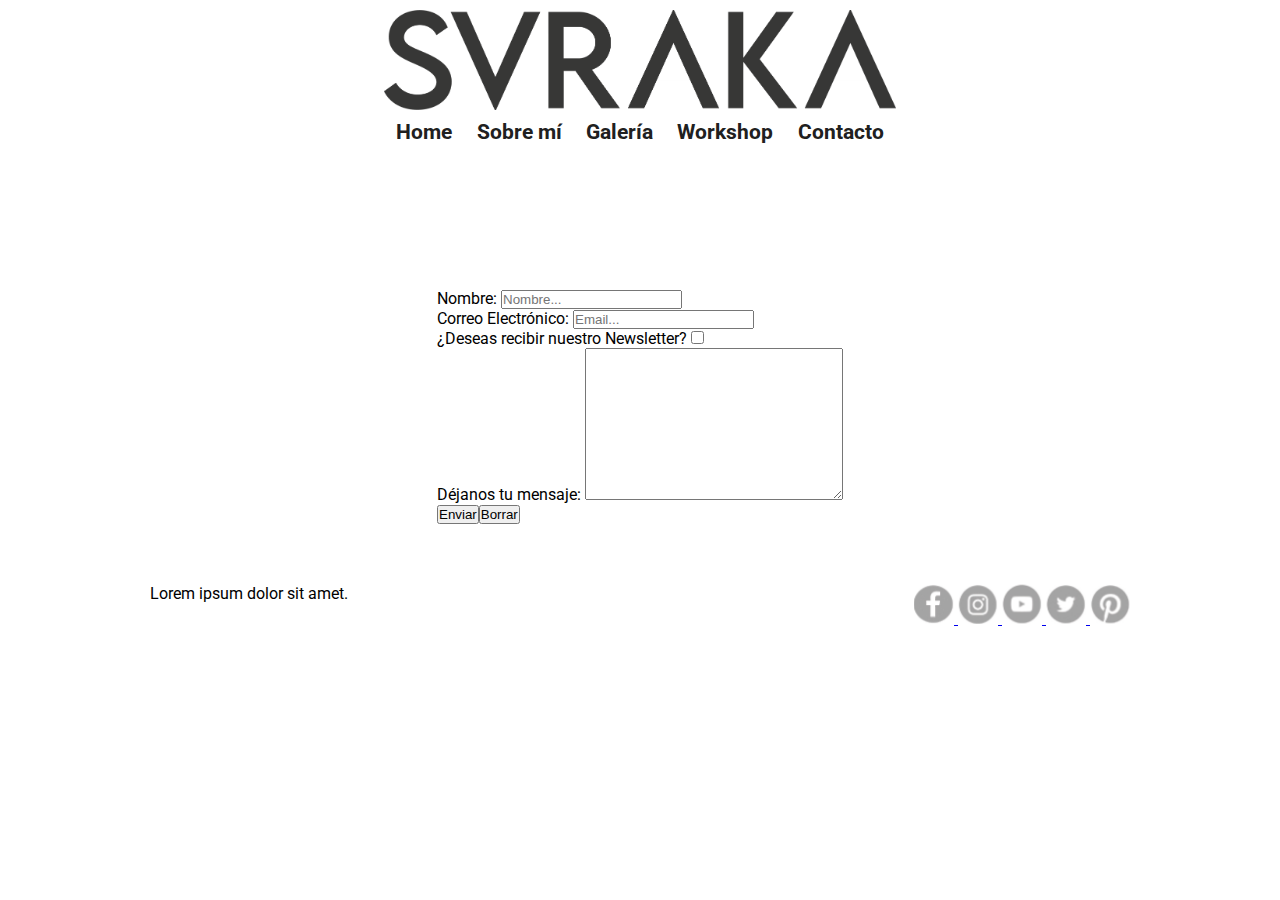
==== paginas/contacto.html @ e2d38c7b "firstCommit" ====
<!DOCTYPE html>
<html lang="en">

	<head>
		<meta charset="UTF-8">
		<meta http-equiv="X-UA-Compatible" content="IE=edge">
		<meta name="viewport" content="width=device-width, initial-scale=1.0">
		<title>SVRAKA</title>
		<link rel="shortcut icon" href="/imagenes/Imagenes en uso/svraka agua.png" />
		<link rel="stylesheet" href="/style.css">
		<link rel="preconnect" href="https://fonts.googleapis.com">
	  <link rel="preconnect" href="https://fonts.gstatic.com" crossorigin>
	  <link href="https://fonts.googleapis.com/css2?family=Roboto&display=swap" rel="stylesheet">
	  </head>
	  
	  <body>
		<header>
		 
		  <div class="logo">
		  
			<a href="./index.html"><img src="/imagenes/Imagenes en uso/svraka logo.png" alt="Svraka" /></a>
		  
		  </div>
		  
		  <nav class="navbar">
		   
			<a class="navbar__enlace" href="/index.html">Home</a>
			<a class="navbar__enlace" href="./paginas/Sobre-mi.html">Sobre mí</a>
			<a class="navbar__enlace" href="/paginas/Galeria.html">Galería</a>
			<a class="navbar__enlace" href="./paginas/Workshop.html">Workshop</a>
			<a class="navbar__enlace" href="/paginas/contacto.html">Contacto</a>
		 
		  </nav>
	  
		</header>

	<main>
		<section>
			<form action="" method="" enctype="">
				<br />
				<label for="nombre">Nombre:</label>
				<input type="text" id="nombre" name="nombre" placeholder="Nombre..." />
				<br />
				<label for="email">Correo Electrónico:</label>
				<input type="email" id="email" name="email" placeholder="Email..." />
				<br />
				<label for="newsletter">¿Deseas recibir nuestro Newsletter?</label>
				<input type="checkbox" name="newsletter" id="newsletter">
				<br />
				<label for="consulta">Déjanos tu mensaje:</label>
				<textarea name="consulta" id="consulta" cols="30" rows="10"></textarea>
				<br />
				<button type="submit">Enviar</button><button type="reset">Borrar</button>



			</form>
		</section>
	</main>
	<footer>
		<section>
			<p>Lorem ipsum dolor sit amet.</p>
		</section>
		<section>
			<a href="https://www.facebook.com/" target="_blank"><img src="/imagenes/Imagenes en uso/face.jpg"
					alt="Facebook" width="40" height="40" /> </a>
			<a href="https://www.instagram.com/" target="_blank"><img src="/imagenes/Imagenes en uso/insta.jpg"
					alt="Instagram" width="40" height="40" /> </a>
			<a href="https://www.youtube.com/" target="_blank"><img src="/imagenes/Imagenes en uso/youtube.jpg"
					alt="Youtube" width="40" height="40" /> </a>
			<a href="https://twitter.com/" target="_blank"><img src="/imagenes/Imagenes en uso/twitter.jpg"
					alt="Facebook" width="40" height="40" /> </a>
			<a href="https://pinterest.com/" target="_blank"><img src="/imagenes/Imagenes en uso/pinterest.jpg"
					alt="Pinterest" width="40" height="40" /> </a>
		</section>
	</footer>
</body>

</html>
---- style.css ----
*{
    padding: 0;
    margin: 0;
    box-sizing: border-box;
}

body{
    display: grid;
    gap: 20px;
    font-family: 'Roboto', sans-serif;
    padding: 270px 150px 0;  
}

header{
    background-color:white;
    height: 190px;
    position: fixed;
    width: 100%;
    top: 0;
    left: 0;
}

.logo{
    line-height: 0;
    display: flex;
    justify-content:center;
    list-style-image: none;
}

.logo a{
    
    text-decoration: none;
    margin-top: -30px;
    margin-bottom: -30px;
}

.logo a img{
    width: 40%;
    height: auto;
    margin: 40px 30%;
}

.navbar{
    display: flex;
    justify-content: space-around;
    margin: 0 30%;
}

.navbar__enlace{
    font-size: 1.3rem;
    font-weight: bold;
    text-decoration: none;
    color: rgb(32, 32, 32);
}

.navbar__enlace:hover{
    color: rgb(160, 160, 160);

}

main{
margin-top:-80px;
}

.container{
    background-color: blueviolet;
    border: 10px solid black;
    margin: auto;
    width: 800px;
    padding: 30px;
    box-shadow: 0 25px 50px -15px rgba(0,0,0,0.5);
}

ul li{
    margin: 0;
    padding: 0;
    list-style: none;
}

.slider{
    position: relative;
    width: 100%;
    height: 400px;
    }

.slider li{
    position: absolute;
    left: 0;
    top: 0;
    opacity: 0;
    width: inherit;
    height: inherit;
    transition: opacity .5s;
}

.slider li img{
    width: 92%;
    height: 350px;
    object-fit:cover;
    border-radius: 20px;
}

.slider li img:first-child{
    opacity: 1;
}
 
.menu{
    text-align: center;
    margin: 20px;
}

.menu li{
    display: inline-block;
    text-align: center;
}

.menu li a{
    display: inline-block;
    background-color: gray;
    padding: 5px;
    width: 20px;
    height: 20px;
    font-size: 20px;
    border-radius: 100%;
}

.descripcion{
    background-color: blue;
    border: 10px solid black;
    display: flex;
    align-items: center;
}

.marca{
    width: 50px;
    height: 50px;
}

footer{
margin-bottom: 15px;
    margin-top: 40px;
    display: flex;
    justify-content: space-between;
    
}

.redes{
    text-decoration: none;
}

/* pagina SOBRE MI */

.section{
    padding: 60px;
    margin: auto;
}

.paula{
    font-weight: bold;
    font-size: 3rem;
    display: flex;
    justify-content: center;
}
.paula__contenido{
    display: flex;
    justify-content: center;
}

.paula__contenido p{
    margin-top: 90px;
}

.svraka{
    font-weight: bold;
    font-size: 3rem;
    display: flex;
    justify-content: center;
}

.svraka__contenido{
    display: flex;
    justify-content: center;
}

.svraka__contenido p{
    padding: auto;
    margin-top: 90px;
}

/* Pagina WORKSHOP */

main {
    padding: 20px auto;
    margin: auto;
}

.work{
    margin-top: -60px;
    font-weight: bold;
    font-size: 3rem;
    display: flex;
    justify-content: center;
}
.work__contenido{
    margin-top: -150px;
    display: flex;
    justify-content: center;
}

.work__contenido p{
    margin-top: 90px;
}

.section{
    margin-top: -150px;
display: flex;
align-items: center;
}

.slider-frame {
	width: 1500px;
    height: auto;
	margin:50px auto 0;
	overflow: hidden;
}

.slider-frame ul {
	display: flex;
	padding: 0;
	width: 400%;
	
	animation: slide 20s infinite alternate ease-in-out;
}

.slider-frame li {
	width: 100%;
	list-style: none;
}

.slider-frame img {
	width: 100%;
}

@keyframes slide {
	0% {margin-left: 0;}
	20% {margin-left: 0;}
	
	25% {margin-left: -100%;}
	45% {margin-left: -100%;}
	
	50% {margin-left: -200%;}
	70% {margin-left: -200%;}
	
	75% {margin-left: -300%;}
	100% {margin-left: -300%;}
}
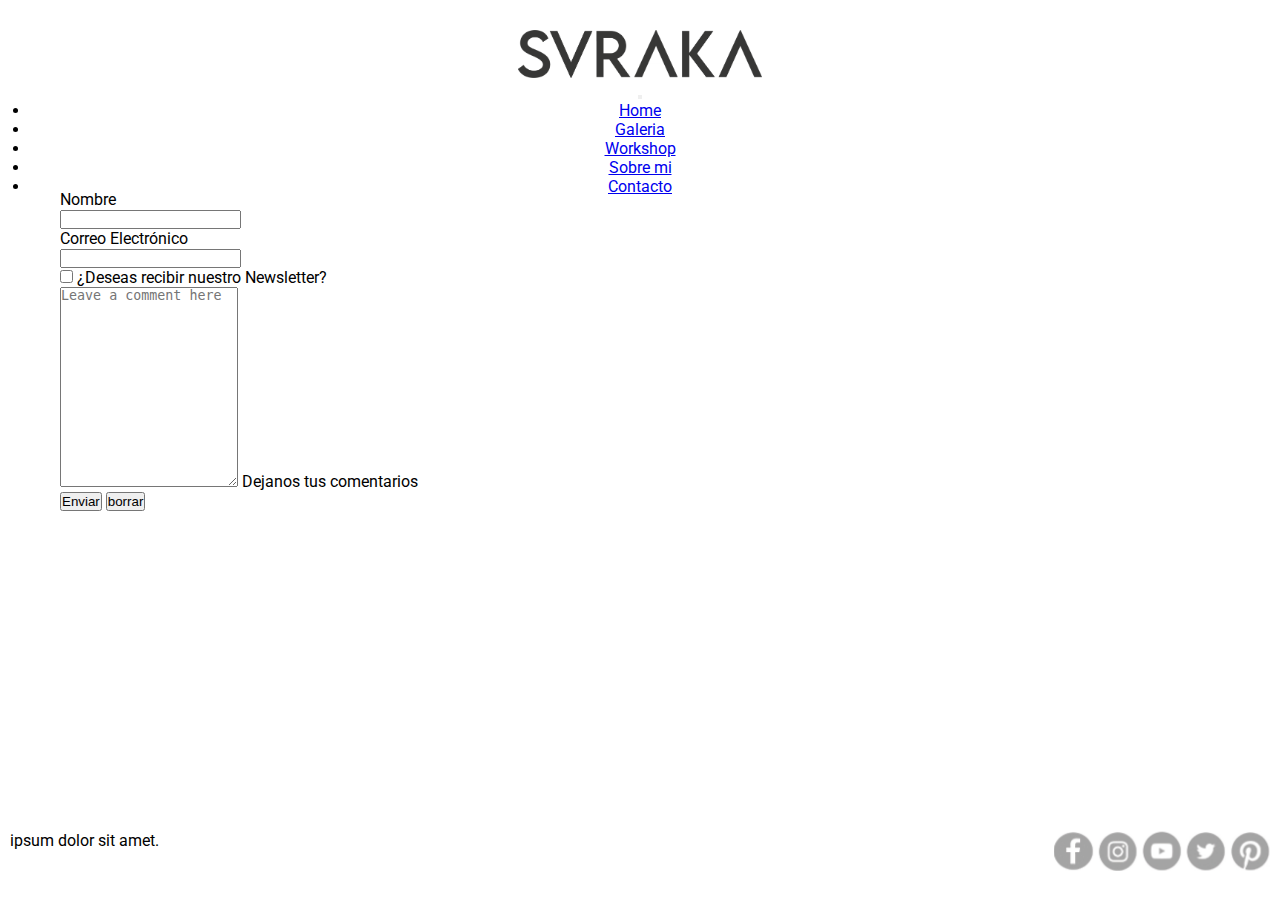
==== commit 3cfbd3af: "arreglamos errores y rsponsive" ====
--- a/paginas/contacto.html
+++ b/paginas/contacto.html
@@ -11,32 +11,80 @@
 		<link rel="preconnect" href="https://fonts.googleapis.com">
 	  <link rel="preconnect" href="https://fonts.gstatic.com" crossorigin>
 	  <link href="https://fonts.googleapis.com/css2?family=Roboto&display=swap" rel="stylesheet">
-	  </head>
-	  
-	  <body>
-		<header>
-		 
-		  <div class="logo">
-		  
-			<a href="./index.html"><img src="/imagenes/Imagenes en uso/svraka logo.png" alt="Svraka" /></a>
-		  
-		  </div>
-		  
-		  <nav class="navbar">
-		   
-			<a class="navbar__enlace" href="/index.html">Home</a>
-			<a class="navbar__enlace" href="./paginas/Sobre-mi.html">Sobre mí</a>
-			<a class="navbar__enlace" href="/paginas/Galeria.html">Galería</a>
-			<a class="navbar__enlace" href="./paginas/Workshop.html">Workshop</a>
-			<a class="navbar__enlace" href="/paginas/contacto.html">Contacto</a>
-		 
-		  </nav>
-	  
-		</header>
+	   <!-- CSS only -->
+	   <link href="https://cdn.jsdelivr.net/npm/bootstrap@5.2.0/dist/css/bootstrap.min.css" rel="stylesheet"
+	   integrity="sha384-gH2yIJqKdNHPEq0n4Mqa/HGKIhSkIHeL5AyhkYV8i59U5AR6csBvApHHNl/vI1Bx" crossorigin="anonymous">
+   </head>
+   
+   <body>
+   <header>
+   <div class="container">
+   <a href="./index.html"><img class="logo" src="/imagenes/Imagenes en uso/svraka logo.png" alt="Svraka"></a>
+   
+   <nav class="navbar navbar-expand-lg ">
+	 <button class="navbar-toggler mx-auto" type="button" data-bs-toggle="collapse" data-bs-target="#navbarNav" aria-controls="navbarNav" aria-expanded="false" aria-label="Toggle navigation">
+	   <span class="navbar-toggler-icon"></span>
+	 </button>
+	 <div class="container-fluid">
+	   <div class="collapse navbar-collapse" id="navbarNav">
+		 <ul class="navbar-nav mx-auto">
+		   <li class="nav-item">
+			 <a class="nav-link" aria-current="page" href="/index.html">Home</a>
+		   </li>
+		   <li class="nav-item">
+			 <a class="nav-link" aria-current="page" href="/paginas/Galeria.html">Galeria</a>
+		   </li>
+		   <li class="nav-item">
+			 <a class="nav-link" href="/paginas/Workshop.html">Workshop</a>
+		   </li>
+		   <li class="nav-item">
+			 <a class="nav-link" href="/paginas/Sobre-mi.html">Sobre mi</a>
+		   </li>
+		   <li class="nav-item">
+			 <a class="nav-link" href="/paginas/contacto.html">Contacto</a>
+		   </li>
+		 </ul>
+	   </div>
+	 </div>
+   </nav>
+   
+   
+   </header>
 
 	<main>
-		<section>
-			<form action="" method="" enctype="">
+		<section class="container1">
+			<form class="mt-3">
+				<div class="row mb-3">
+					<label class=" col-2 col-form-label" for="nombreInput">Nombre</label>
+					<div class="col-10">
+						<input type="text" class="form-control" id="nombreInput">
+					</div>
+				</div>
+				<div class="row mb-3">
+					<label class=" col-2 col-form-label" for="emailInput">Correo Electrónico</label>
+					<div class="col-10">
+						<input type="text" class="form-control" id="emailInput">
+					</div>
+				</div> 
+				<div class="row mb-3">
+					<div class="col-12">
+						<div class="form-check">
+							<input class="form-check-input" type="checkbox" id="checkNews">
+							<label for="checkNews" class="form-check-label">¿Deseas recibir nuestro Newsletter?</label>
+						</div>
+					</div>
+				</div>
+				<div class="form-floating mb-3">
+					<textarea class="form-control" placeholder="Leave a comment here" id="comentarioInput" style="height: 200px"></textarea>
+					<label for="comentarioInput">Dejanos tus comentarios</label>
+				  </div>
+				  <div class="col-12">
+					<button class="btn btn-outline-dark" type="submit">Enviar</button>
+					<button class="btn btn-outline-dark" type="reset">borrar</button>
+				  </div>
+
+			</form>
+			<!-- <form action="" method="" enctype="">
 				<br />
 				<label for="nombre">Nombre:</label>
 				<input type="text" id="nombre" name="nombre" placeholder="Nombre..." />
@@ -54,26 +102,32 @@
 
 
 
-			</form>
+			</form> -->
+
 		</section>
 	</main>
-	<footer>
+	<footer class="footer">
+
+		<p class="derechos">ipsum dolor sit amet.</p>
+	  
 		<section>
-			<p>Lorem ipsum dolor sit amet.</p>
+		  <a class="redes" href="https://www.facebook.com/" target="_blank"><img src="/imagenes/Imagenes en uso/face.jpg"
+			  alt="Facebook" width="40" height="40" /> </a>
+		  <a class="redes" href="https://www.instagram.com/" target="_blank"><img src="/imagenes/Imagenes en uso/insta.jpg"
+			  alt="Instagram" width="40" height="40" /> </a>
+		  <a class="redes" href="https://www.youtube.com/" target="_blank"><img src="/imagenes/Imagenes en uso/youtube.jpg"
+			  alt="Youtube" width="40" height="40" /> </a>
+		  <a class="redes" href="https://twitter.com/" target="_blank"><img src="/imagenes/Imagenes en uso/twitter.jpg"
+			  alt="Facebook" width="40" height="40" /> </a>
+		  <a class="redes" href="https://pinterest.com/" target="_blank"><img src="/imagenes/Imagenes en uso/pinterest.jpg"
+			  alt="Pinterest" width="40" height="40" /> </a>
 		</section>
-		<section>
-			<a href="https://www.facebook.com/" target="_blank"><img src="/imagenes/Imagenes en uso/face.jpg"
-					alt="Facebook" width="40" height="40" /> </a>
-			<a href="https://www.instagram.com/" target="_blank"><img src="/imagenes/Imagenes en uso/insta.jpg"
-					alt="Instagram" width="40" height="40" /> </a>
-			<a href="https://www.youtube.com/" target="_blank"><img src="/imagenes/Imagenes en uso/youtube.jpg"
-					alt="Youtube" width="40" height="40" /> </a>
-			<a href="https://twitter.com/" target="_blank"><img src="/imagenes/Imagenes en uso/twitter.jpg"
-					alt="Facebook" width="40" height="40" /> </a>
-			<a href="https://pinterest.com/" target="_blank"><img src="/imagenes/Imagenes en uso/pinterest.jpg"
-					alt="Pinterest" width="40" height="40" /> </a>
-		</section>
-	</footer>
-</body>
+	  </footer>
+	  
+	  <!-- JavaScript Bundle with Popper -->
+		<script src="https://cdn.jsdelivr.net/npm/bootstrap@5.2.0/dist/js/bootstrap.bundle.min.js"
+		  integrity="sha384-A3rJD856KowSb7dwlZdYEkO39Gagi7vIsF0jrRAoQmDKKtQBHUuLZ9AsSv4jD4Xa"
+		  crossorigin="anonymous"></script>
+	  </body>
 
 </html>--- a/style.css
+++ b/style.css
@@ -4,6 +4,75 @@
     box-sizing: border-box;
 }
 
+body {
+    
+    font-family: 'Roboto', sans-serif;
+    display: flex;
+    flex-direction: column;
+    min-height: 100vh;
+}
+
+header {
+    height: 130px;
+    width: 100%;
+}
+
+main {
+    flex: auto;
+}
+
+footer{
+    margin-bottom: 15px;
+        margin-top: 40px;
+        padding: 10px;
+        display: flex;
+        justify-content: space-between;
+        
+    }
+    
+    .redes{
+        text-decoration: none;
+    }
+
+.container{
+    max-width: 100%;
+    padding: 30px;
+    margin: 0 auto;
+    text-align: center;
+}
+
+.logo{
+    width: 20%;
+    height: auto;
+}
+
+.slide{
+    padding: 150px;
+    margin: auto;
+}
+
+.carousel-control-prev-icon{
+    background-color: black;
+}
+
+.carousel-control-next-icon{
+    background-color: black;
+}
+
+#galeria .col-lg-4{
+    margin: 0;
+    padding: 25px;
+}
+#galeria img{
+    width: 100%;
+    height: auto;
+}
+
+#galeria img:hover{
+    border: 5px solid #f7f7f7;
+}
+
+/* 
 body{
     display: grid;
     gap: 20px;
@@ -135,86 +204,70 @@
     width: 50px;
     height: 50px;
 }
-
-footer{
-margin-bottom: 15px;
-    margin-top: 40px;
-    display: flex;
-    justify-content: space-between;
-    
-}
-
-.redes{
-    text-decoration: none;
-}
+*/
+
 
 /* pagina SOBRE MI */
 
+main{
+padding: 50px;
+}
+
 .section{
-    padding: 60px;
-    margin: auto;
+display: grid;
+grid-template-columns: 20% 50% 20%;
+grid-template-rows: 50% 50%;
+row-gap: 10px;
+justify-content: space-around;
+justify-items: center;
 }
 
 .paula{
+    width: 300px;
+    height: auto;
+    text-align: center;
+    line-height: 300px;
+}
+
+.svraka{
+    width: 300px;
+    height: auto;
+    text-align: center;
+    line-height: 300px;
+}
+
+p{
+    text-align:justify;
+}
+/*workshop*/
+main{
+    margin: 10px;
+    height: auto;
+    padding: 50px;
+}
+
+.work{
     font-weight: bold;
     font-size: 3rem;
     display: flex;
     justify-content: center;
 }
-.paula__contenido{
+
+.section{
+    margin-top: -60px;
+    gap: 10px
+    padding: auto;
+    display: flex;
+    align-items: center;
+}
+
+.work__contenido{    
     display: flex;
     justify-content: center;
 }
 
-.paula__contenido p{
-    margin-top: 90px;
-}
-
-.svraka{
-    font-weight: bold;
-    font-size: 3rem;
-    display: flex;
-    justify-content: center;
-}
-
-.svraka__contenido{
-    display: flex;
-    justify-content: center;
-}
-
-.svraka__contenido p{
-    padding: auto;
-    margin-top: 90px;
-}
-
-/* Pagina WORKSHOP */
-
-main {
-    padding: 20px auto;
-    margin: auto;
-}
-
-.work{
-    margin-top: -60px;
-    font-weight: bold;
-    font-size: 3rem;
-    display: flex;
-    justify-content: center;
-}
-.work__contenido{
-    margin-top: -150px;
-    display: flex;
-    justify-content: center;
-}
-
 .work__contenido p{
-    margin-top: 90px;
-}
-
-.section{
-    margin-top: -150px;
-display: flex;
-align-items: center;
+    margin-top: -20px;
 }
 
 .slider-frame {
@@ -253,4 +306,10 @@
 	
 	75% {margin-left: -300%;}
 	100% {margin-left: -300%;}
-}
+} 
+
+/*contacto*/
+
+.container1{
+    text-align: left;
+}